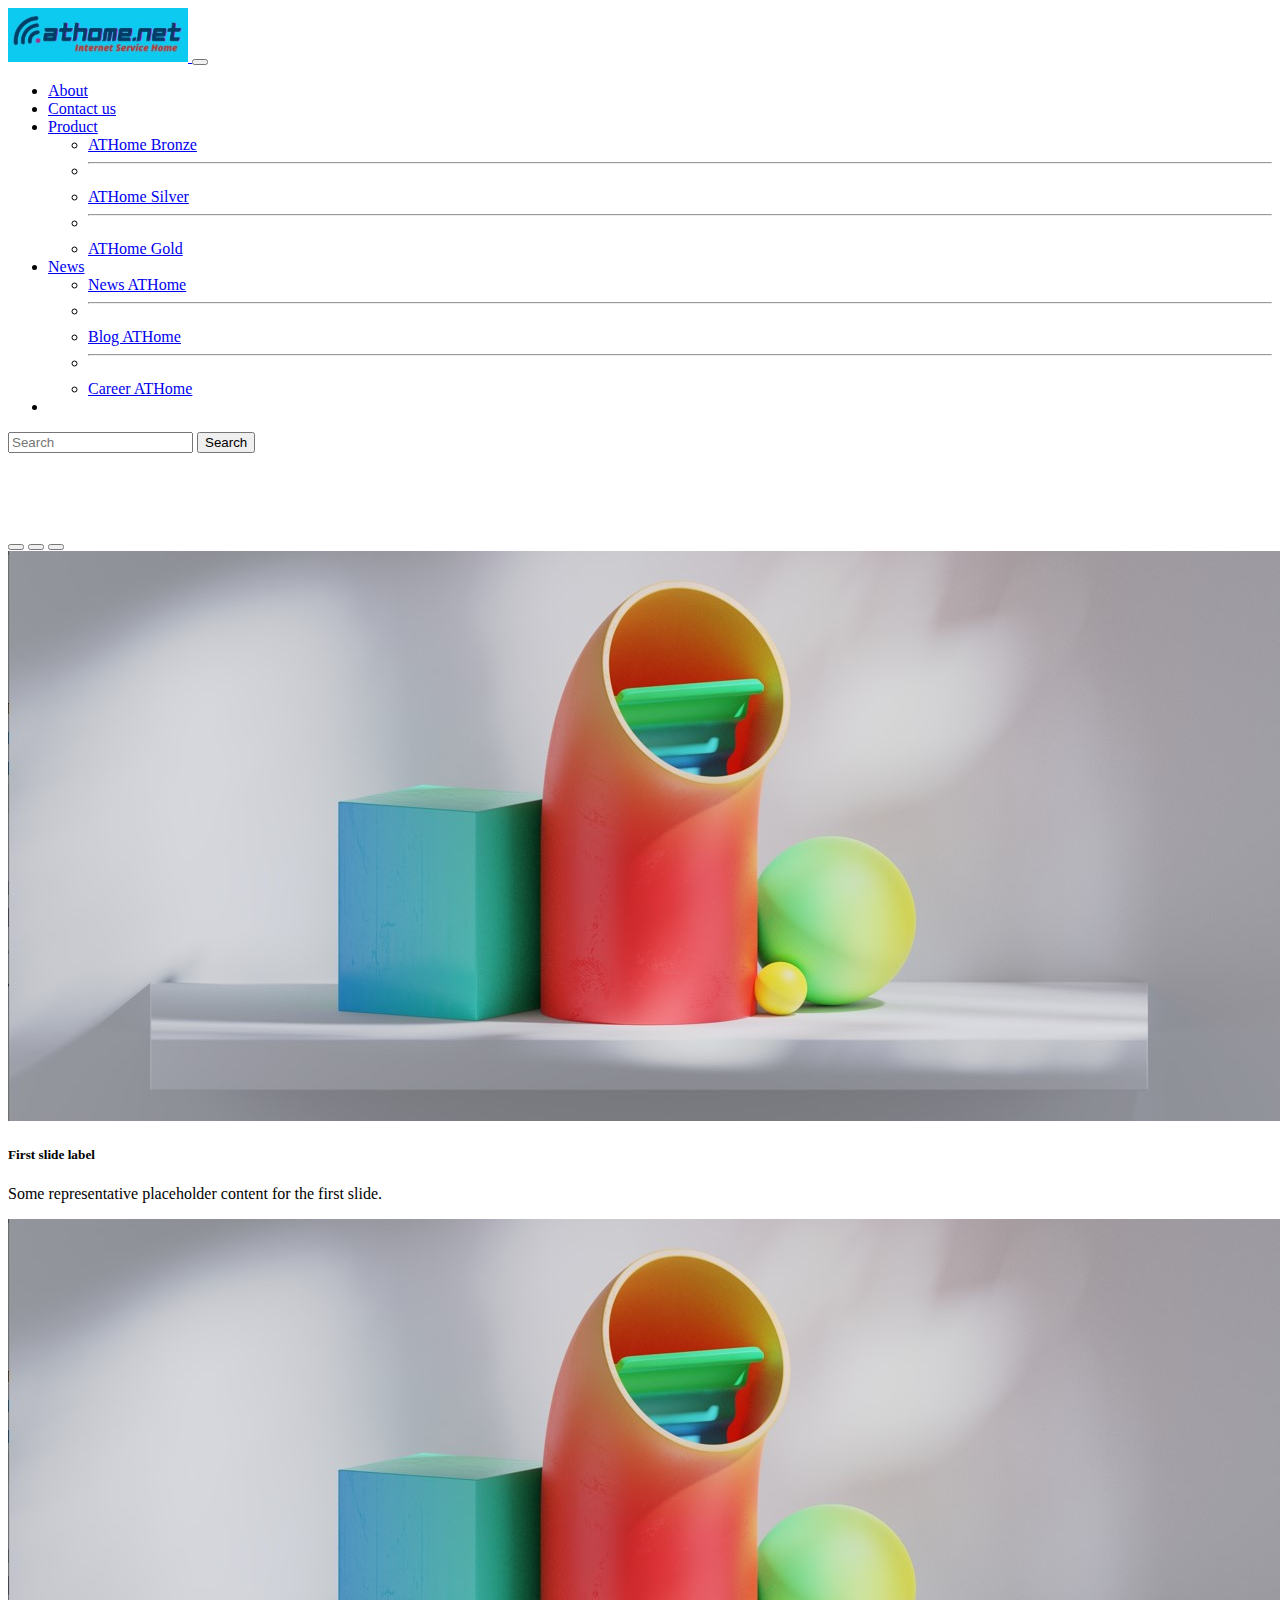
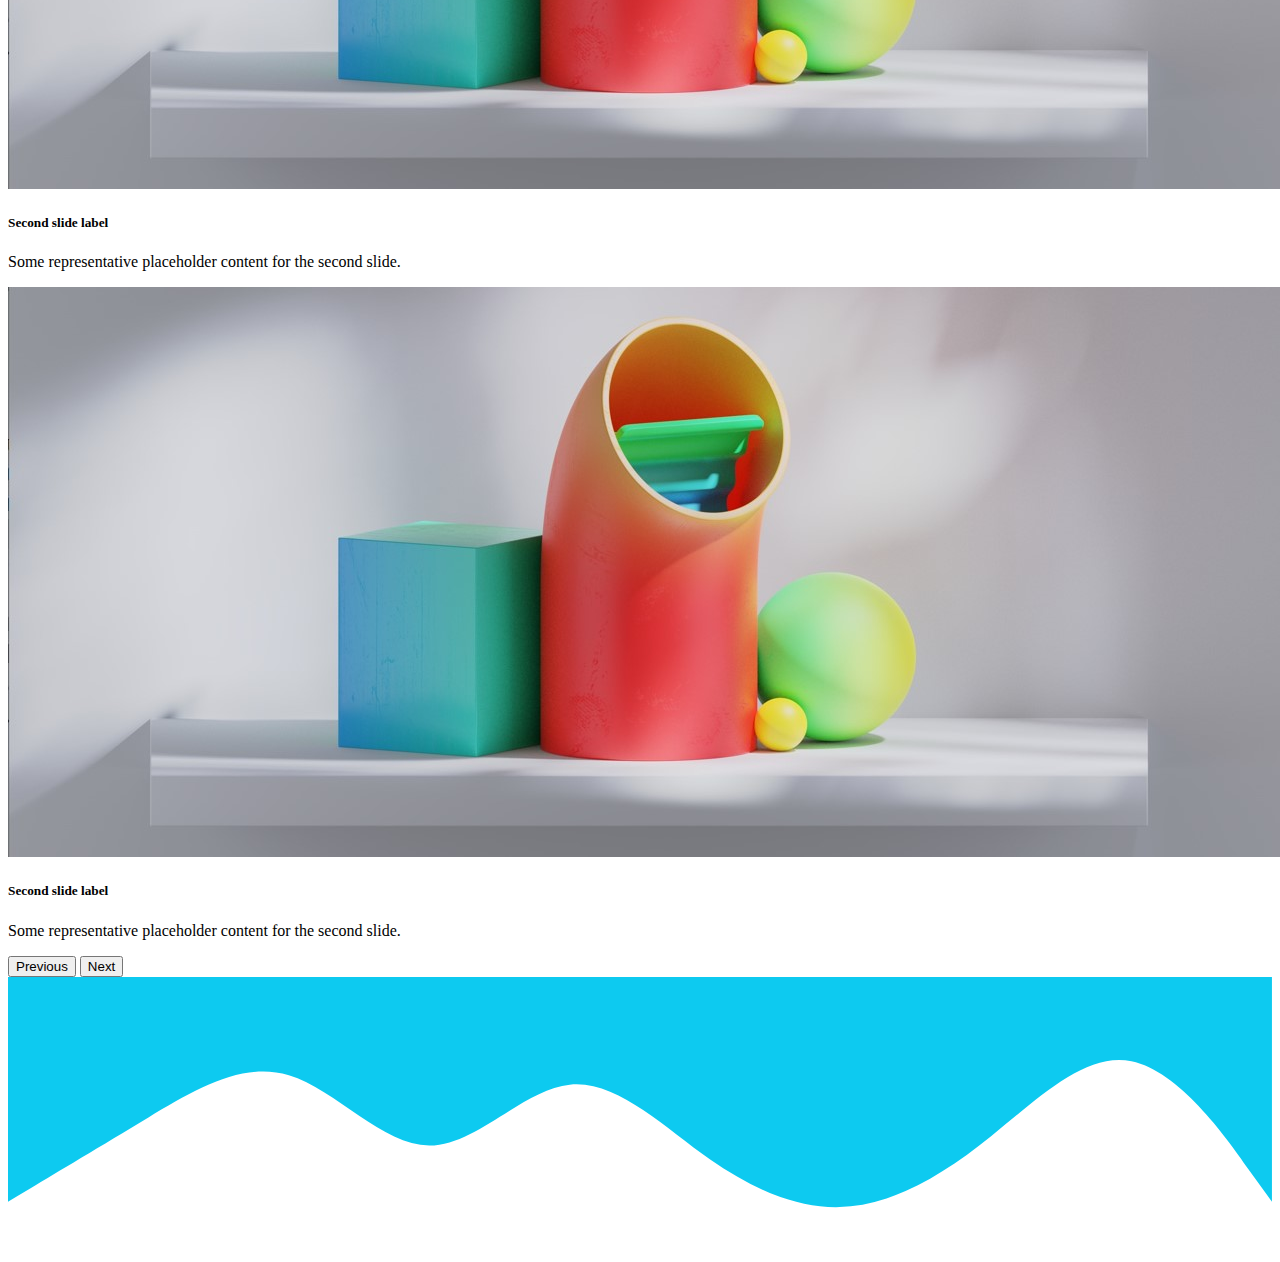
==== index.html @ 49d2de73 "first commit" ====
<!DOCTYPE html>
<html lang="en">
  <head>
    <meta charset="UTF-8" />
    <meta http-equiv="X-UA-Compatible" content="IE=edge" />
    <meta name="viewport" content="width=device-width, initial-scale=1.0" />
    <link rel="stylesheet" href="css/style.css" />
    <title>ATHome Provider</title>
    <link href="https://cdn.jsdelivr.net/npm/bootstrap@5.0.2/dist/css/bootstrap.min.css" rel="stylesheet" integrity="sha384-EVSTQN3/azprG1Anm3QDgpJLIm9Nao0Yz1ztcQTwFspd3yD65VohhpuuCOmLASjC" crossorigin="anonymous" />
  </head>

  <!-- NABAR PEMBUKA  -->

  <nav class="navbar navbar-expand-lg navbar-dark bg-info shadow-sm fixed-top">
    <div class="container">
      <a class="navbar-brand text-white" href="#">
        <img src="logo/logo2.jpg" width="180px" />
      </a>
      <button class="navbar-toggler" type="button" data-bs-toggle="collapse" data-bs-target="#navbarSupportedContent" aria-controls="navbarSupportedContent" aria-expanded="false" aria-label="Toggle navigation">
        <span class="navbar-toggler-icon"></span>
      </button>
      <div class="collapse navbar-collapse text-right" id="navbarSupportedContent">
        <ul class="navbar-nav ms-auto mb-2 mb-lg-0">
          <li class="nav-item">
            <a class="nav-link active" aria-current="page" href="#">About</a>
          </li>
          <li class="nav-item">
            <a class="nav-link active" href="#">Contact us</a>
          </li>
          <li class="nav-item dropdown">
            <a class="nav-link active dropdown-toggle" href="#" id="navbarDropdown" role="button" data-bs-toggle="dropdown" aria-expanded="false"> Product </a>
            <ul class="dropdown-menu" aria-labelledby="navbarDropdown">
              <li><a class="dropdown-item" href="#">ATHome Bronze</a></li>
              <li><hr class="dropdown-divider" /></li>
              <li><a class="dropdown-item" href="#">ATHome Silver</a></li>
              <li><hr class="dropdown-divider" /></li>
              <li><a class="dropdown-item" href="#">ATHome Gold</a></li>
            </ul>
          </li>
          <li class="nav-item dropdown">
            <a class="nav-link active dropdown-toggle" href="#" id="navbarDropdown" role="button" data-bs-toggle="dropdown" aria-expanded="false"> News </a>
            <ul class="dropdown-menu" aria-labelledby="navbarDropdown">
              <li><a class="dropdown-item" href="#">News ATHome</a></li>
              <li><hr class="dropdown-divider" /></li>
              <li><a class="dropdown-item" href="#">Blog ATHome</a></li>
              <li><hr class="dropdown-divider" /></li>
              <li><a class="dropdown-item" href="#">Career ATHome</a></li>
            </ul>
          </li>
          <li class="nav-item">
            <a class="nav-link disabled" href="#" tabindex="-1" aria-disabled="true"></a>
          </li>
        </ul>
        <form class="d-flex">
          <input class="form-control me-2" type="search" placeholder="Search" aria-label="Search" />
          <button class="btn btn-outline-primary text-light shadow-md" type="submit">Search</button>
        </form>
      </div>
    </div>
  </nav>
  <script src="https://cdn.jsdelivr.net/npm/bootstrap@5.0.2/dist/js/bootstrap.bundle.min.js" integrity="sha384-MrcW6ZMFYlzcLA8Nl+NtUVF0sA7MsXsP1UyJoMp4YLEuNSfAP+JcXn/tWtIaxVXM" crossorigin="anonymous"></script>

  <!-- NAVBAR PENUTUP  -->

  <body>
    <!-- SLIDER IMAGE -->

    <div id="carouselExampleCaptions" class="carousel slide" data-bs-ride="false">
      <div class="carousel-indicators">
        <button type="button" data-bs-target="#carouselExampleCaptions" data-bs-slide-to="0" class="active" aria-current="true" aria-label="Slide 1"></button>
        <button type="button" data-bs-target="#carouselExampleCaptions" data-bs-slide-to="1" aria-label="Slide 2"></button>
        <button type="button" data-bs-target="#carouselExampleCaptions" data-bs-slide-to="2" aria-label="Slide 3"></button>
      </div>
      <div class="carousel-inner">
        <div class="carousel-item active">
          <img src="img/hero3.jpg" class="d-block w-100" alt="..." />
          <div class="carousel-caption d-none d-md-block">
            <h5>First slide label</h5>
            <p>Some representative placeholder content for the first slide.</p>
          </div>
        </div>
        <div class="carousel-item">
          <img src="img/hero3.jpg" class="d-block w-100" alt="..." />
          <div class="carousel-caption d-none d-md-block">
            <h5>Second slide label</h5>
            <p>Some representative placeholder content for the second slide.</p>
          </div>
        </div>
        <div class="carousel-item">
          <img src="img/hero3.jpg" class="d-block w-100" alt="..." />
          <div class="carousel-caption d-none d-md-block">
            <h5>Second slide label</h5>
            <p>Some representative placeholder content for the second slide.</p>
          </div>
        </div>
      </div>
      <button class="carousel-control-prev" type="button" data-bs-target="#carouselExampleCaptions" data-bs-slide="prev">
        <span class="carousel-control-prev-icon" aria-hidden="true"></span>
        <span class="visually-hidden">Previous</span>
      </button>
      <button class="carousel-control-next" type="button" data-bs-target="#carouselExampleCaptions" data-bs-slide="next">
        <span class="carousel-control-next-icon" aria-hidden="true"></span>
        <span class="visually-hidden">Next</span>
      </button>
    </div>
    <!-- slider image penutup  -->

    <svg xmlns="http://www.w3.org/2000/svg" viewBox="0 0 1440 320">
      <path
        fill="#0dcaf0"
        fill-opacity="1"
        d="M0,256L26.7,240C53.3,224,107,192,160,160C213.3,128,267,96,320,112C373.3,128,427,192,480,192C533.3,192,587,128,640,122.7C693.3,117,747,171,800,208C853.3,245,907,267,960,261.3C1013.3,256,1067,224,1120,181.3C1173.3,139,1227,85,1280,96C1333.3,107,1387,181,1413,218.7L1440,256L1440,0L1413.3,0C1386.7,0,1333,0,1280,0C1226.7,0,1173,0,1120,0C1066.7,0,1013,0,960,0C906.7,0,853,0,800,0C746.7,0,693,0,640,0C586.7,0,533,0,480,0C426.7,0,373,0,320,0C266.7,0,213,0,160,0C106.7,0,53,0,27,0L0,0Z"
      ></path>
    </svg>

    <!-- CONTOH NGEBUAT TABEL PAKE BOOTSTRAP 5

    <div class="table-responsive">
      <h2>Tabel nama pelanggan</h2>
      <table class="table table-striped table-bordered table-hover table-sm">
        <thead class="table-info">
          <th>No</th>
          <th>Nama</th>
          <th>Tempat Tinggal</th>
          <th>Profesi</th>
        </thead>
        <tbody>
          <tr>
            <th>1.</th>
            <td>Sunan Jaya</td>
            <td>Bekasi Selatan</td>
            <td>Bekerja</td>
          </tr>
        </tbody>
        <tbody>
          <tr>
            <th>2.</th>
            <td>Sunan Jaya</td>
            <td>Bekasi Selatan</td>
            <td>Bekerja</td>
          </tr>
        </tbody>
        <tbody>
          <tr>
            <th>3.</th>
            <td>Sunan Jaya</td>
            <td>Bekasi Selatan</td>
            <td>Bekerja</td>
          </tr>
        </tbody>
        <tbody>
          <tr>
            <th>4.</th>
            <td>Sunan Jaya</td>
            <td>Bekasi Selatan</td>
            <td>Bekerja</td>
          </tr>
        </tbody>
      </table>
    </div> -->
  </body>
</html>
---- css/style.css ----
body {
  height: 800px;
}

.table-responsive {
  margin-top: -200px;
}

.carousel {
  margin-top: 80px;
}

table {
  position: absolute;
}
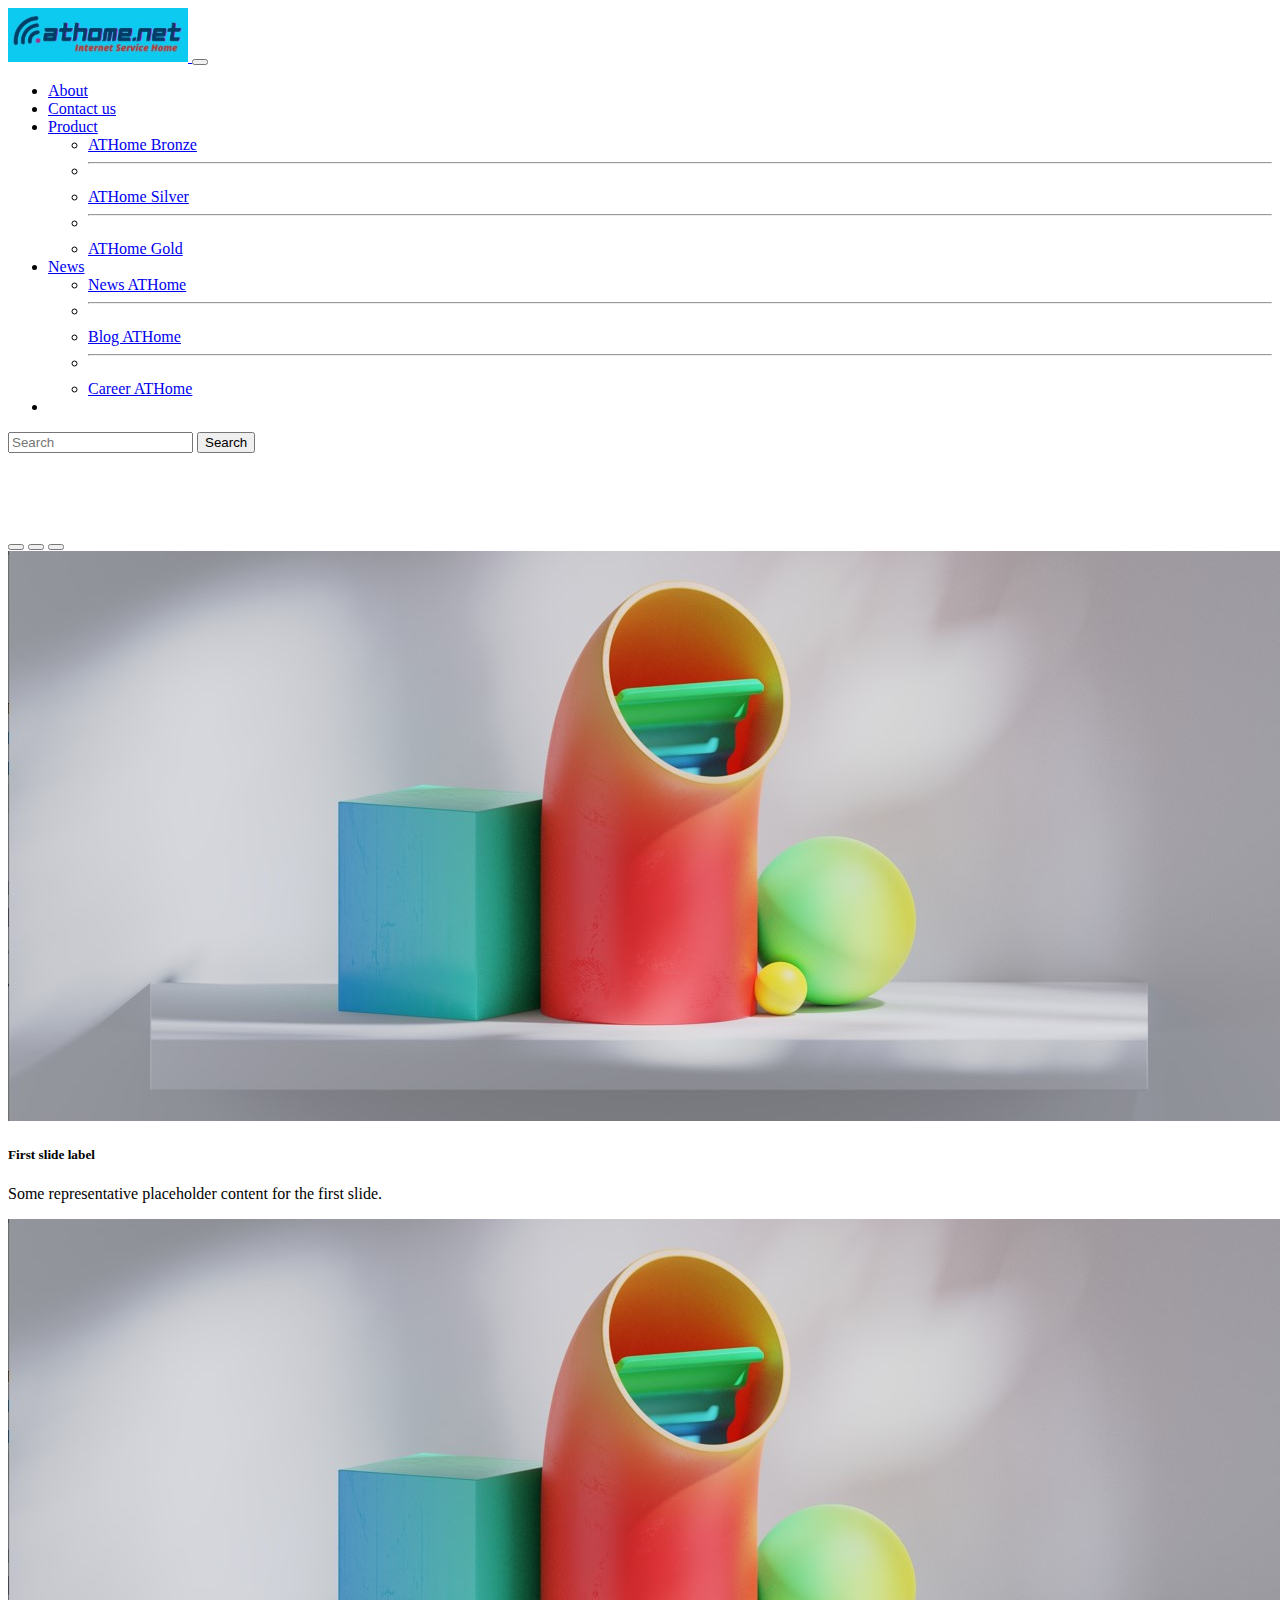
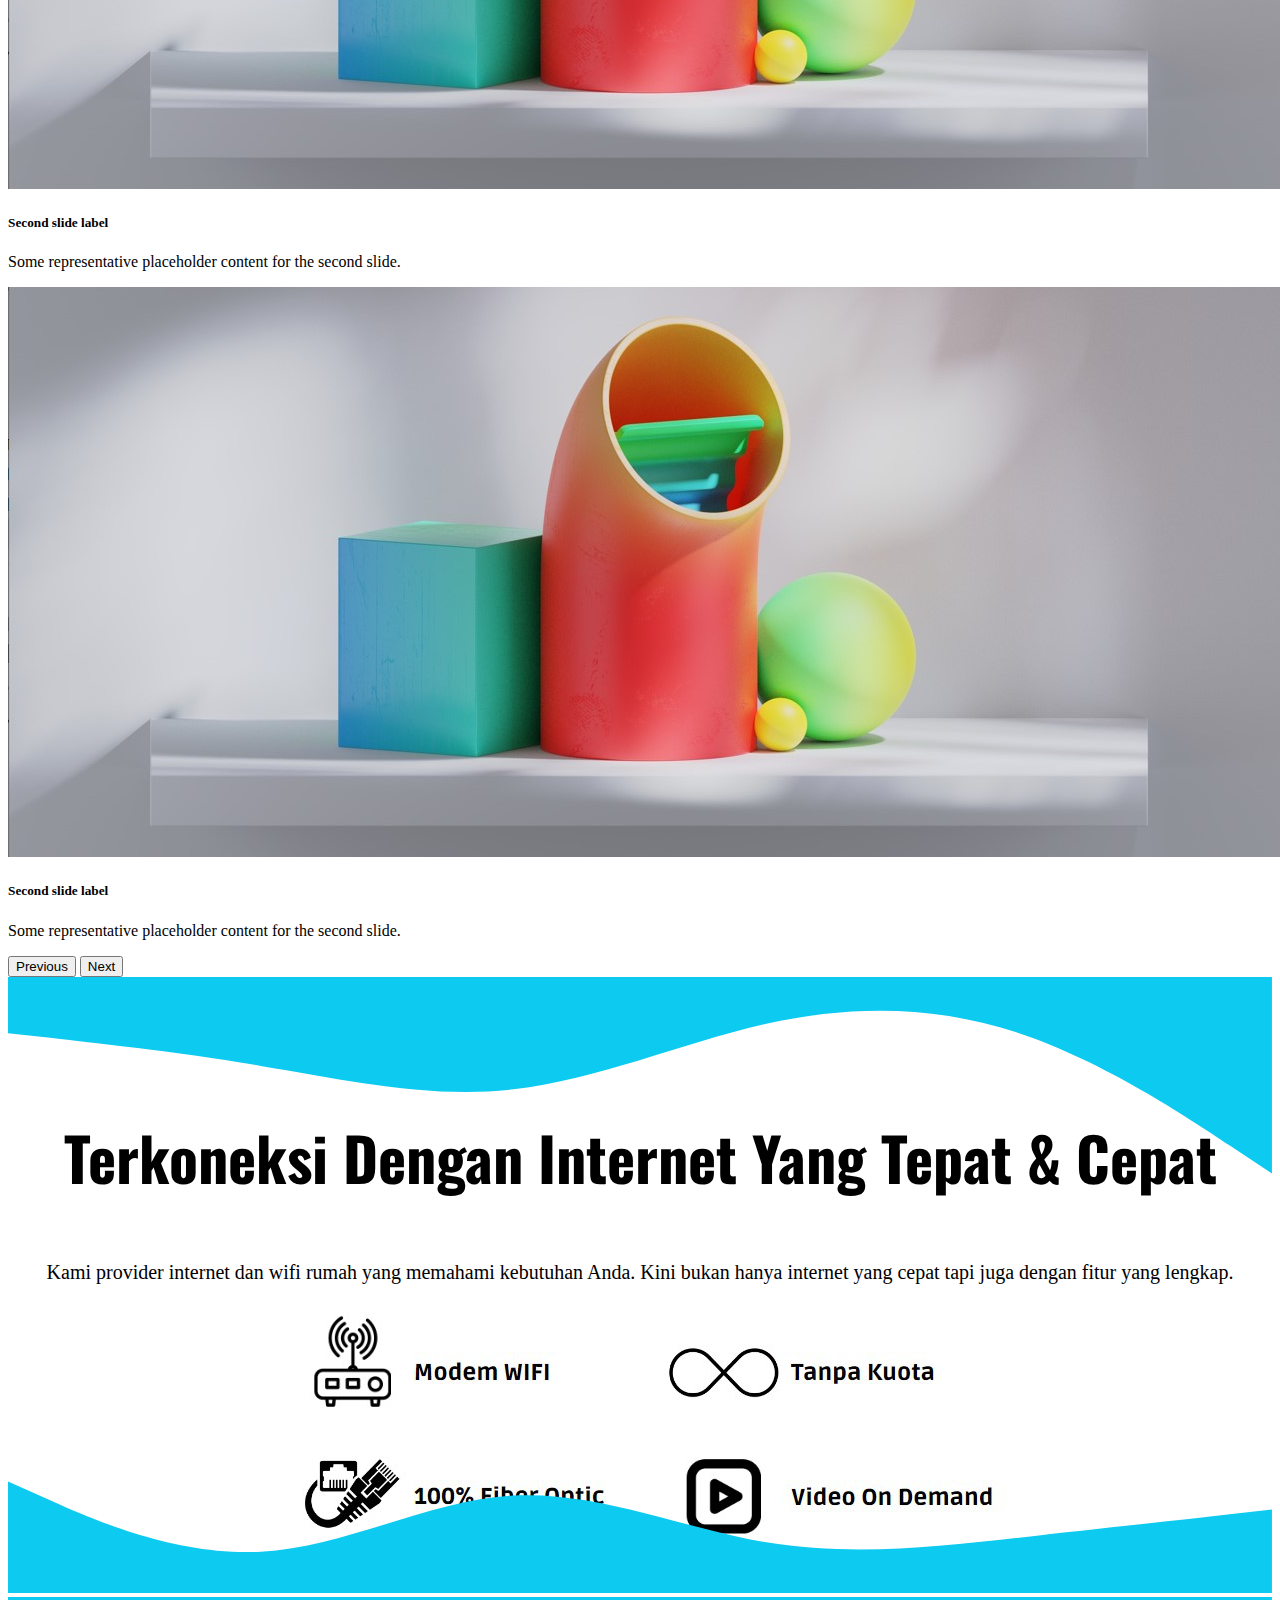
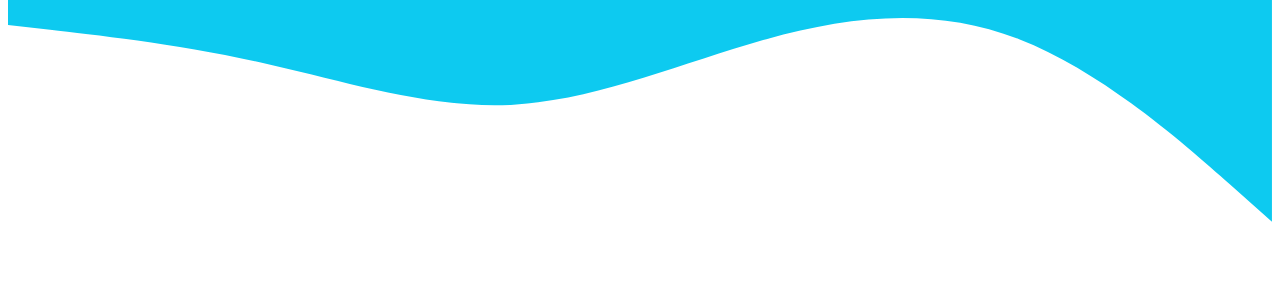
==== commit 240243f7: "tambah body" ====
--- a/index.html
+++ b/index.html
@@ -7,6 +7,9 @@
     <link rel="stylesheet" href="css/style.css" />
     <title>ATHome Provider</title>
     <link href="https://cdn.jsdelivr.net/npm/bootstrap@5.0.2/dist/css/bootstrap.min.css" rel="stylesheet" integrity="sha384-EVSTQN3/azprG1Anm3QDgpJLIm9Nao0Yz1ztcQTwFspd3yD65VohhpuuCOmLASjC" crossorigin="anonymous" />
+    <link rel="preconnect" href="https://fonts.googleapis.com" />
+    <link rel="preconnect" href="https://fonts.gstatic.com" crossorigin />
+    <link href="https://fonts.googleapis.com/css2?family=Oswald:wght@500;600&family=Rubik+Dirt&display=swap" rel="stylesheet" />
   </head>
 
   <!-- NABAR PEMBUKA  -->
@@ -109,7 +112,28 @@
       <path
         fill="#0dcaf0"
         fill-opacity="1"
-        d="M0,256L26.7,240C53.3,224,107,192,160,160C213.3,128,267,96,320,112C373.3,128,427,192,480,192C533.3,192,587,128,640,122.7C693.3,117,747,171,800,208C853.3,245,907,267,960,261.3C1013.3,256,1067,224,1120,181.3C1173.3,139,1227,85,1280,96C1333.3,107,1387,181,1413,218.7L1440,256L1440,0L1413.3,0C1386.7,0,1333,0,1280,0C1226.7,0,1173,0,1120,0C1066.7,0,1013,0,960,0C906.7,0,853,0,800,0C746.7,0,693,0,640,0C586.7,0,533,0,480,0C426.7,0,373,0,320,0C266.7,0,213,0,160,0C106.7,0,53,0,27,0L0,0Z"
+        d="M0,64L48,69.3C96,75,192,85,288,101.3C384,117,480,139,576,128C672,117,768,75,864,53.3C960,32,1056,32,1152,64C1248,96,1344,160,1392,192L1440,224L1440,0L1392,0C1344,0,1248,0,1152,0C1056,0,960,0,864,0C768,0,672,0,576,0C480,0,384,0,288,0C192,0,96,0,48,0L0,0Z"
+      ></path>
+    </svg>
+
+    <div class="about">
+      <h3>Terkoneksi Dengan Internet Yang Tepat & Cepat</h3>
+      <p>Kami provider internet dan wifi rumah yang memahami kebutuhan Anda. Kini bukan hanya internet yang cepat tapi juga dengan fitur yang lengkap.</p>
+      <img src="img/about-2.png" alt="" />
+    </div>
+
+    <svg class="svg2" xmlns="http://www.w3.org/2000/svg" viewBox="0 0 1440 320">
+      <path
+        fill="#0dcaf0"
+        fill-opacity="1"
+        d="M0,192L48,213.3C96,235,192,277,288,272C384,267,480,213,576,208C672,203,768,245,864,261.3C960,277,1056,267,1152,256C1248,245,1344,235,1392,229.3L1440,224L1440,320L1392,320C1344,320,1248,320,1152,320C1056,320,960,320,864,320C768,320,672,320,576,320C480,320,384,320,288,320C192,320,96,320,48,320L0,320Z"
+      ></path>
+    </svg>
+    <svg xmlns="http://www.w3.org/2000/svg" viewBox="0 0 1440 320">
+      <path
+        fill="#0dcaf0"
+        fill-opacity="1"
+        d="M0,32L48,37.3C96,43,192,53,288,74.7C384,96,480,128,576,122.7C672,117,768,75,864,48C960,21,1056,11,1152,48C1248,85,1344,171,1392,213.3L1440,256L1440,0L1392,0C1344,0,1248,0,1152,0C1056,0,960,0,864,0C768,0,672,0,576,0C480,0,384,0,288,0C192,0,96,0,48,0L0,0Z"
       ></path>
     </svg>
 
--- a/css/style.css
+++ b/css/style.css
@@ -1,5 +1,5 @@
 body {
-  height: 800px;
+  height: 2000px;
 }
 
 .table-responsive {
@@ -10,6 +10,67 @@
   margin-top: 80px;
 }
 
-table {
-  position: absolute;
+svg {
+  z-index: -1;
 }
+
+.about {
+  text-align: center;
+  align-items: center;
+  width: 100%;
+}
+
+.about img {
+  align-items: center;
+}
+
+.about h3 {
+  font-family: 'Oswald', sans-serif;
+  font-size: 60px;
+}
+
+.about p {
+  font-size: 20px;
+}
+
+/* responsive */
+
+/* MOBILE */
+
+@media screen and (max-width: 576px) {
+  .about img {
+    align-items: center;
+    width: 100%;
+  }
+}
+
+@media screen and (min-width: 576px) {
+  .about {
+    margin-top: -210px;
+  }
+  .svg2 {
+    margin-top: -250px;
+  }
+}
+
+/* TABLET */
+
+@media screen and (max-width: 768px) {
+  .about img {
+    align-items: center;
+    width: 100%;
+  }
+
+  .svg2 {
+    margin-top: 100px;
+  }
+}
+
+@media screen and (min-width: 768px) {
+  .about {
+    margin-top: -210px;
+  }
+  .svg2 {
+    margin-top: -250px;
+  }
+}
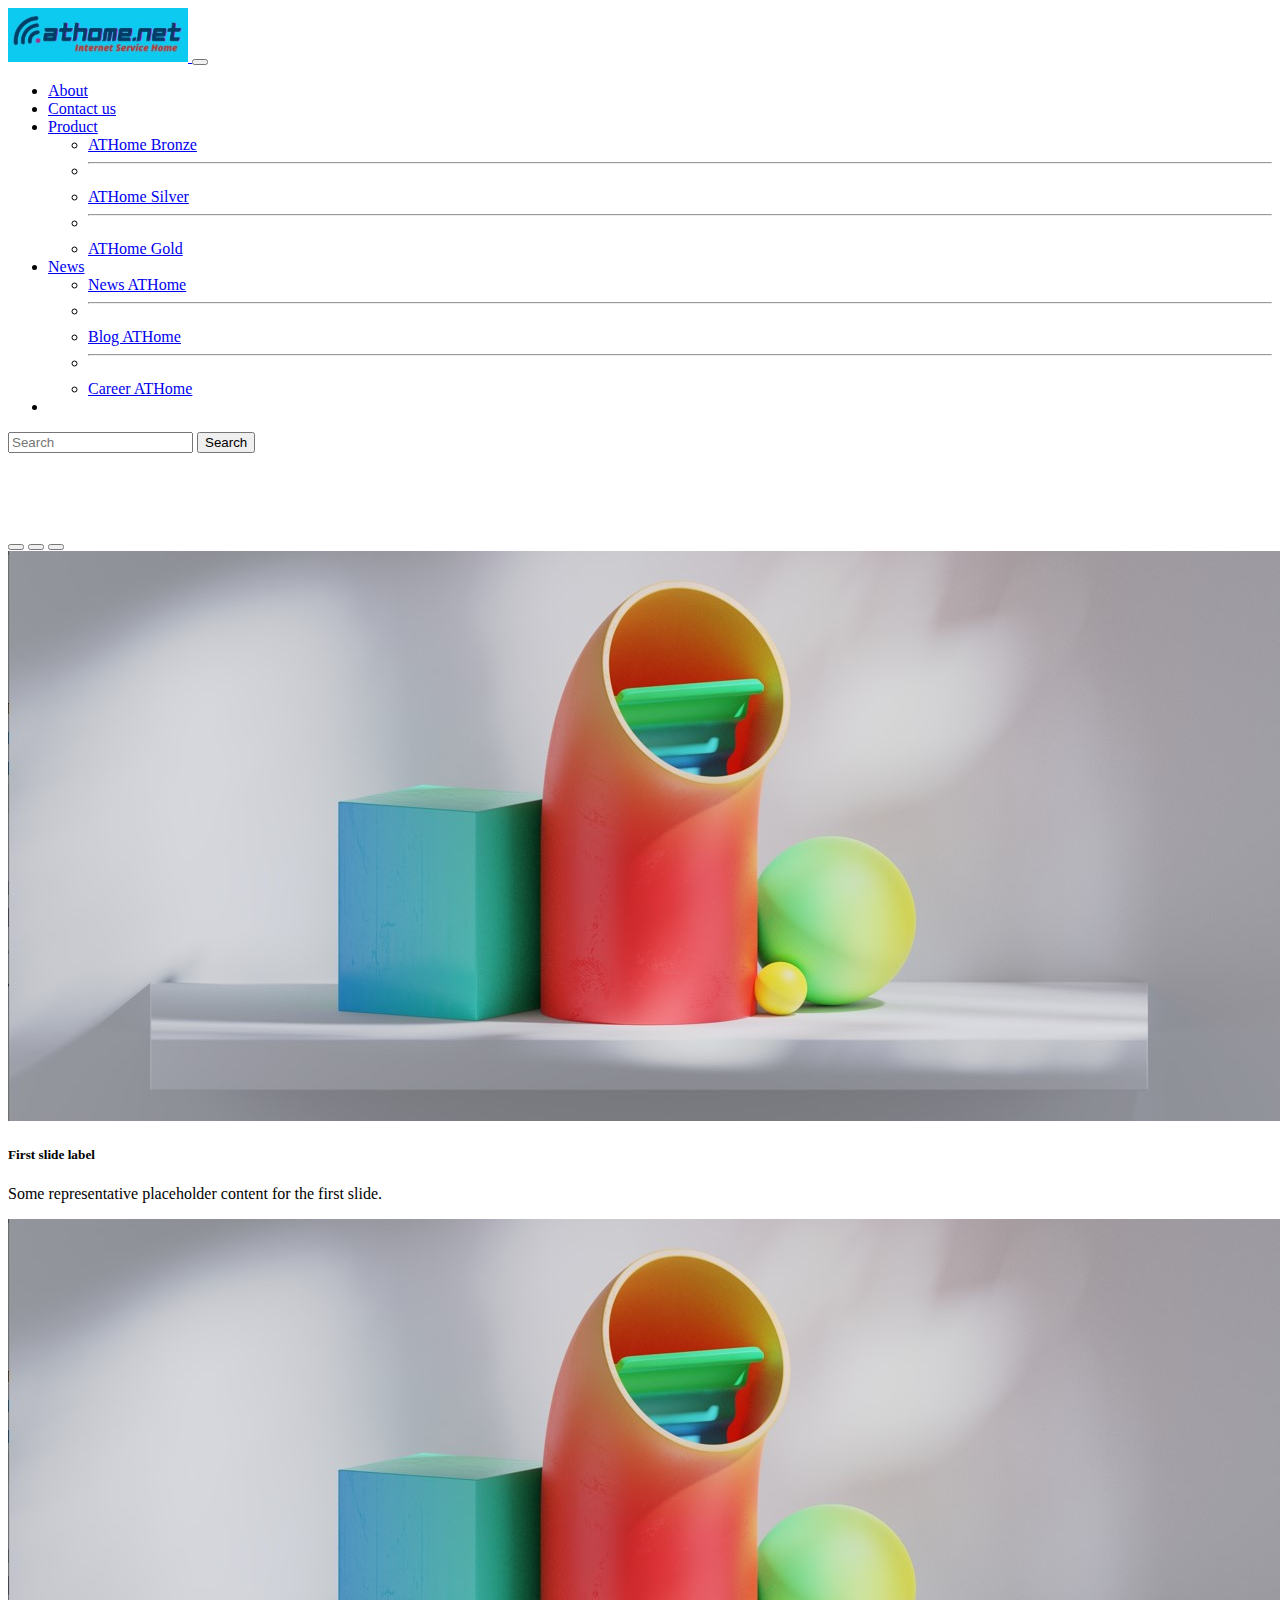
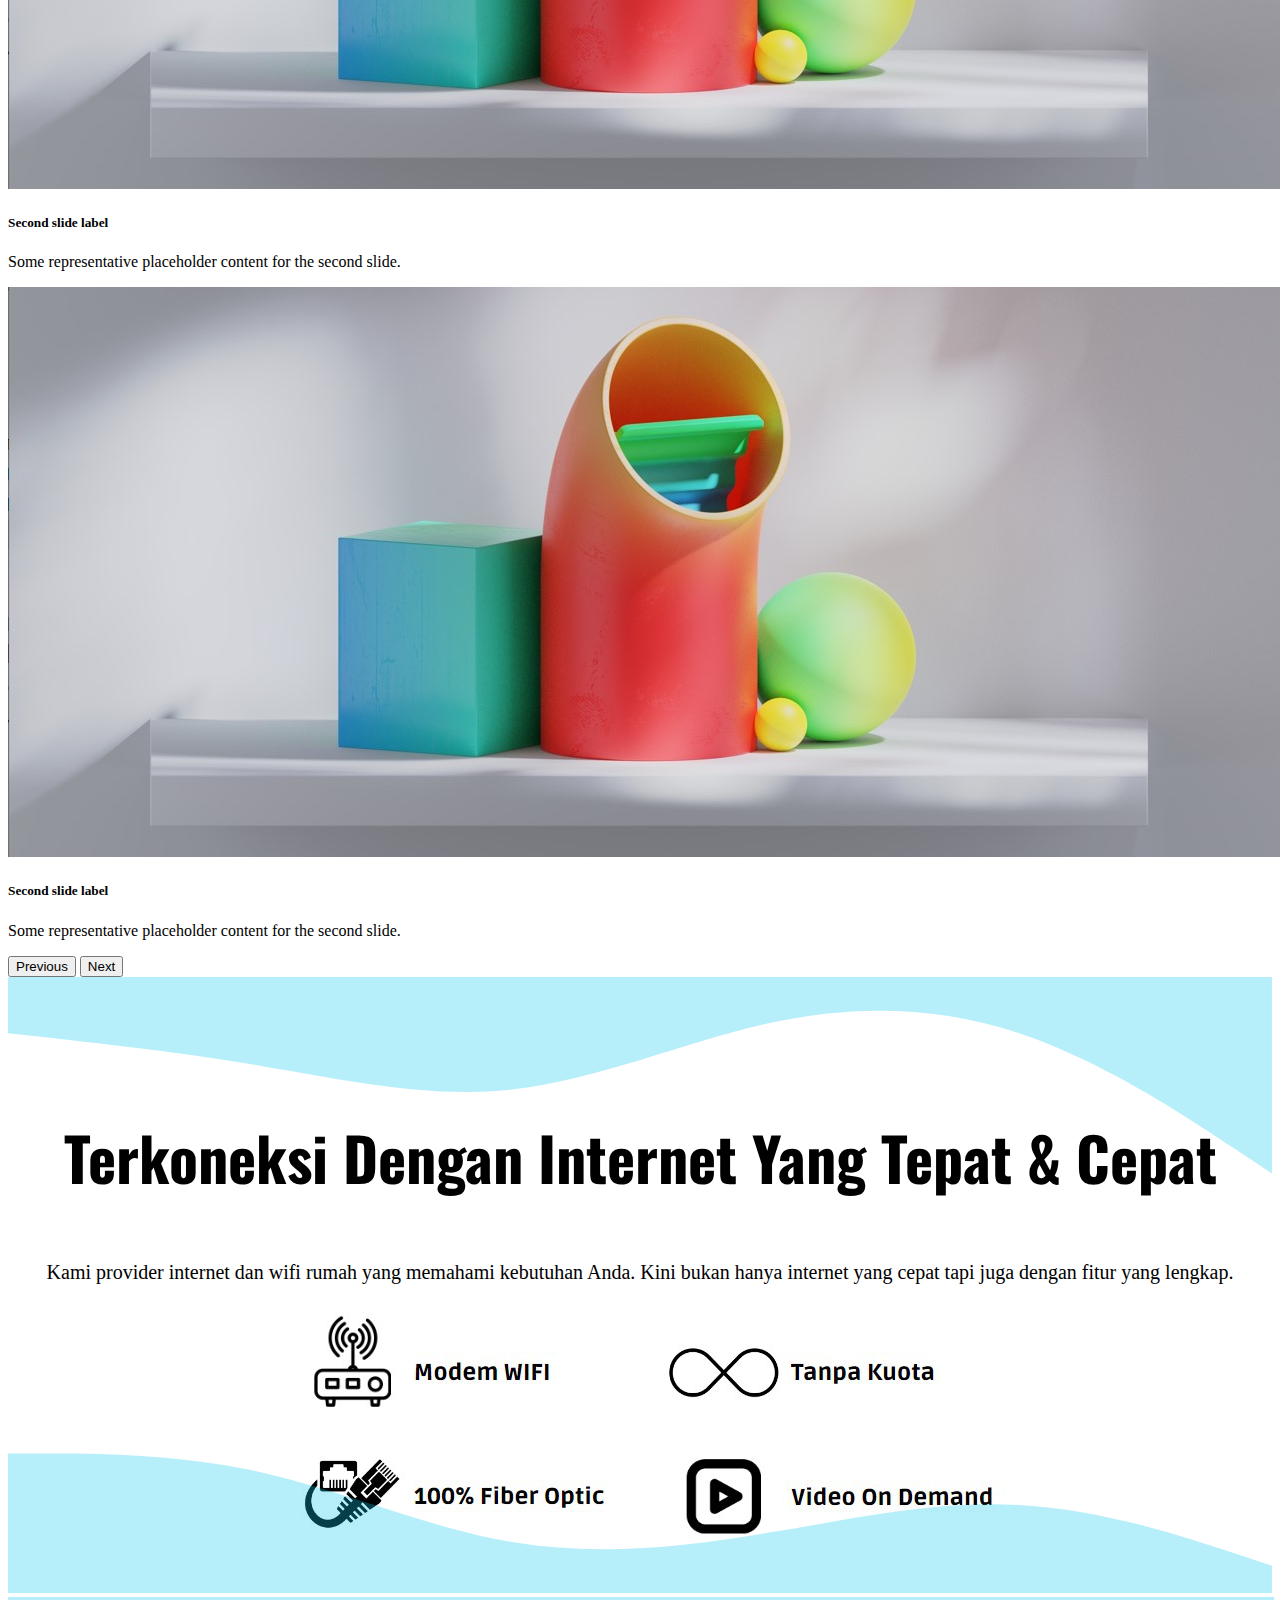
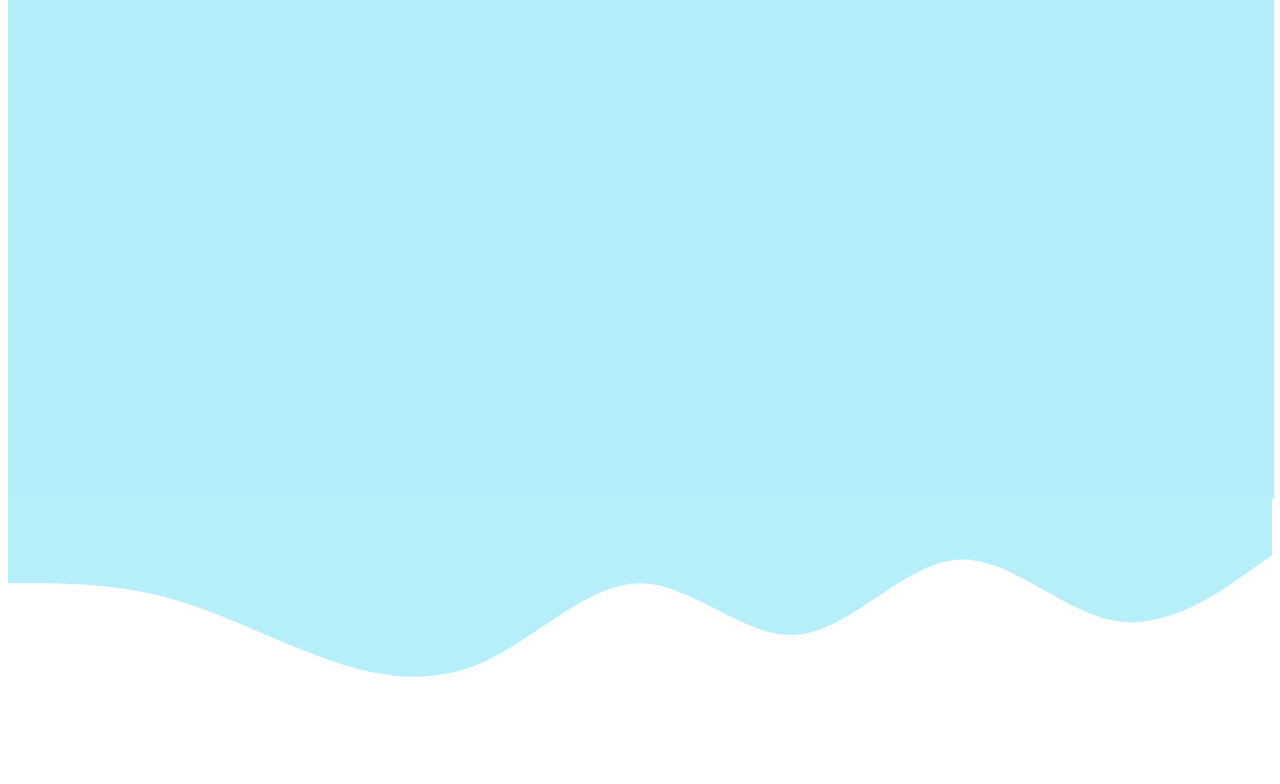
==== commit 332e0840: "tambah body lagi" ====
--- a/index.html
+++ b/index.html
@@ -111,7 +111,7 @@
     <svg xmlns="http://www.w3.org/2000/svg" viewBox="0 0 1440 320">
       <path
         fill="#0dcaf0"
-        fill-opacity="1"
+        fill-opacity="0.3"
         d="M0,64L48,69.3C96,75,192,85,288,101.3C384,117,480,139,576,128C672,117,768,75,864,53.3C960,32,1056,32,1152,64C1248,96,1344,160,1392,192L1440,224L1440,0L1392,0C1344,0,1248,0,1152,0C1056,0,960,0,864,0C768,0,672,0,576,0C480,0,384,0,288,0C192,0,96,0,48,0L0,0Z"
       ></path>
     </svg>
@@ -125,15 +125,17 @@
     <svg class="svg2" xmlns="http://www.w3.org/2000/svg" viewBox="0 0 1440 320">
       <path
         fill="#0dcaf0"
-        fill-opacity="1"
-        d="M0,192L48,213.3C96,235,192,277,288,272C384,267,480,213,576,208C672,203,768,245,864,261.3C960,277,1056,267,1152,256C1248,245,1344,235,1392,229.3L1440,224L1440,320L1392,320C1344,320,1248,320,1152,320C1056,320,960,320,864,320C768,320,672,320,576,320C480,320,384,320,288,320C192,320,96,320,48,320L0,320Z"
+        fill-opacity="0.3"
+        d="M0,160L48,160C96,160,192,160,288,181.3C384,203,480,245,576,261.3C672,277,768,267,864,250.7C960,235,1056,213,1152,218.7C1248,224,1344,256,1392,272L1440,288L1440,320L1392,320C1344,320,1248,320,1152,320C1056,320,960,320,864,320C768,320,672,320,576,320C480,320,384,320,288,320C192,320,96,320,48,320L0,320Z"
       ></path>
     </svg>
+    <div class="container-bg"></div>
+
     <svg xmlns="http://www.w3.org/2000/svg" viewBox="0 0 1440 320">
       <path
         fill="#0dcaf0"
-        fill-opacity="1"
-        d="M0,32L48,37.3C96,43,192,53,288,74.7C384,96,480,128,576,122.7C672,117,768,75,864,48C960,21,1056,11,1152,48C1248,85,1344,171,1392,213.3L1440,256L1440,0L1392,0C1344,0,1248,0,1152,0C1056,0,960,0,864,0C768,0,672,0,576,0C480,0,384,0,288,0C192,0,96,0,48,0L0,0Z"
+        fill-opacity="0.3"
+        d="M0,96L30,96C60,96,120,96,180,112C240,128,300,160,360,181.3C420,203,480,213,540,186.7C600,160,660,96,720,96C780,96,840,160,900,154.7C960,149,1020,75,1080,69.3C1140,64,1200,128,1260,138.7C1320,149,1380,107,1410,85.3L1440,64L1440,0L1410,0C1380,0,1320,0,1260,0C1200,0,1140,0,1080,0C1020,0,960,0,900,0C840,0,780,0,720,0C660,0,600,0,540,0C480,0,420,0,360,0C300,0,240,0,180,0C120,0,60,0,30,0L0,0Z"
       ></path>
     </svg>
 
--- a/css/style.css
+++ b/css/style.css
@@ -31,6 +31,20 @@
 
 .about p {
   font-size: 20px;
+}
+
+.container-bg {
+  background-color: #0dcaf0;
+  border: 1px solid #0dcaf0;
+  width: 100%;
+  height: 500px;
+  opacity: 0.3;
+  display: grid;
+  grid-template-rows: [baris1] 350px [baris2] 350px;
+  grid-template-columns: 1fr 2fr;
+  grid-template-areas:
+    'baris1'
+    'baris2';
 }
 
 /* responsive */
